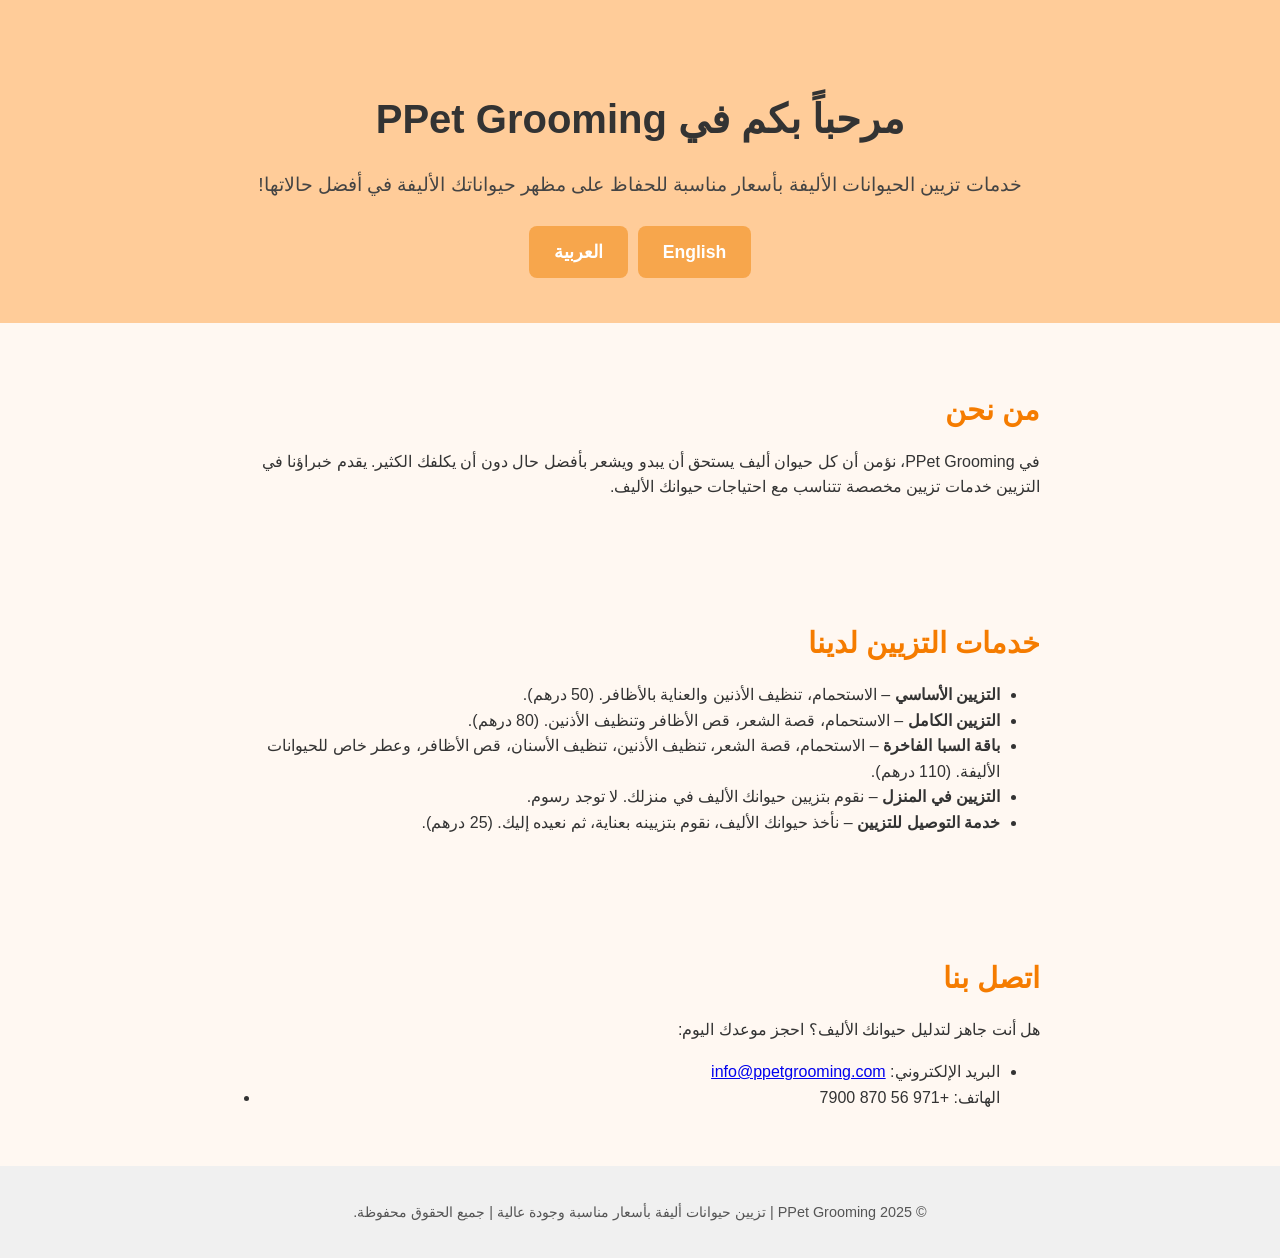
==== index-ar.html @ 2f622f9a "Update index-ar.html" ====
<!DOCTYPE html>
<html lang="ar" dir="rtl">
<head>
  <meta charset="UTF-8" />
  <meta name="viewport" content="width=device-width, initial-scale=1.0" />
  <meta name="description" content="PPet Grooming - خدمات تزيين الحيوانات الأليفة بأسعار مناسبة" />
  <title>PPet Grooming - تزيين الحيوانات الأليفة بأسعار مناسبة</title>
  <link rel="stylesheet" href="style.css" />
</head>
<body>
  <header>
    <div class="hero">
      <h1>مرحباً بكم في PPet Grooming</h1>
      <p>خدمات تزيين الحيوانات الأليفة بأسعار مناسبة للحفاظ على مظهر حيواناتك الأليفة في أفضل حالاتها!</p>
      <div class="language-switch">
        <a href="index.html">English</a>
        <a href="index-ar.html">العربية</a>
      </div>
    </div>
  </header>

  <section id="about">
    <h2>من نحن</h2>
    <p>في PPet Grooming، نؤمن أن كل حيوان أليف يستحق أن يبدو ويشعر بأفضل حال دون أن يكلفك الكثير. يقدم خبراؤنا في التزيين خدمات تزيين مخصصة تتناسب مع احتياجات حيوانك الأليف.</p>
  </section>

  <section id="services">
    <h2>خدمات التزيين لدينا</h2>
    <ul>
      <li><strong>التزيين الأساسي</strong> – الاستحمام، تنظيف الأذنين والعناية بالأظافر. (50 درهم).</li>
      <li><strong>التزيين الكامل</strong> – الاستحمام، قصة الشعر، قص الأظافر وتنظيف الأذنين. (80 درهم).</li>
      <li><strong>باقة السبا الفاخرة</strong> – الاستحمام، قصة الشعر، تنظيف الأذنين، تنظيف الأسنان، قص الأظافر، وعطر خاص للحيوانات الأليفة. (110 درهم).</li>
      
      <!-- Space before mobile services section -->
      <li><strong>التزيين في المنزل</strong> – نقوم بتزيين حيوانك الأليف في منزلك. لا توجد رسوم.</li>
      <li><strong>خدمة التوصيل للتزيين</strong> – نأخذ حيوانك الأليف، نقوم بتزيينه بعناية، ثم نعيده إليك. (25 درهم).</li>
    </ul>
  </section>

  <section id="contact">
    <h2>اتصل بنا</h2>
    <p>هل أنت جاهز لتدليل حيوانك الأليف؟ احجز موعدك اليوم:</p>
    <ul>
      <li>البريد الإلكتروني: <a href="mailto:info@ppetgrooming.com">info@ppetgrooming.com</a></li>
      <!-- Added dir="ltr" to display number in English -->
      <li dir="ltr">الهاتف: +971 56 870 7900</li>
    </ul>
  </section>

  <footer>
    <p>&copy; 2025 PPet Grooming | تزيين حيوانات أليفة بأسعار مناسبة وجودة عالية | جميع الحقوق محفوظة.</p>
  </footer>
</body>
</html>
---- style.css ----
body {
  font-family: Arial, sans-serif;
  margin: 0;
  padding: 0;
  background-color: #fff8f2;
  color: #333;
  line-height: 1.6;
}

header {
  background-color: #ffcc99;
  padding: 60px 20px 40px;
  text-align: center;
}

.hero h1 {
  font-size: 2.5em;
  margin-bottom: 10px;
  color: #333;
}

.hero p {
  font-size: 1.2em;
  margin-bottom: 20px;
  color: #444;
}

.language-switch {
  margin-top: 10px;
  display: flex;
  justify-content: center;
}

.language-switch a {
  display: inline-block;
  margin: 5px;
  padding: 12px 25px;
  background-color: #f7a64c;
  color: white;
  text-decoration: none;
  border-radius: 8px;
  font-weight: bold;
  font-size: 1.1em;
  transition: background 0.3s ease;
}

.language-switch a:hover {
  background-color: #e38b2f;
}

section {
  padding: 40px 20px;
  max-width: 800px;
  margin: auto;
}

section h2 {
  color: #f57c00;
  font-size: 1.8em;
  margin-bottom: 15px;
}

section ul {
  list-style-type: disc;
  padding-left: 20px;
}

footer {
  background-color: #f0f0f0;
  text-align: center;
  padding: 20px;
  font-size: 0.9em;
  color: #555;
}
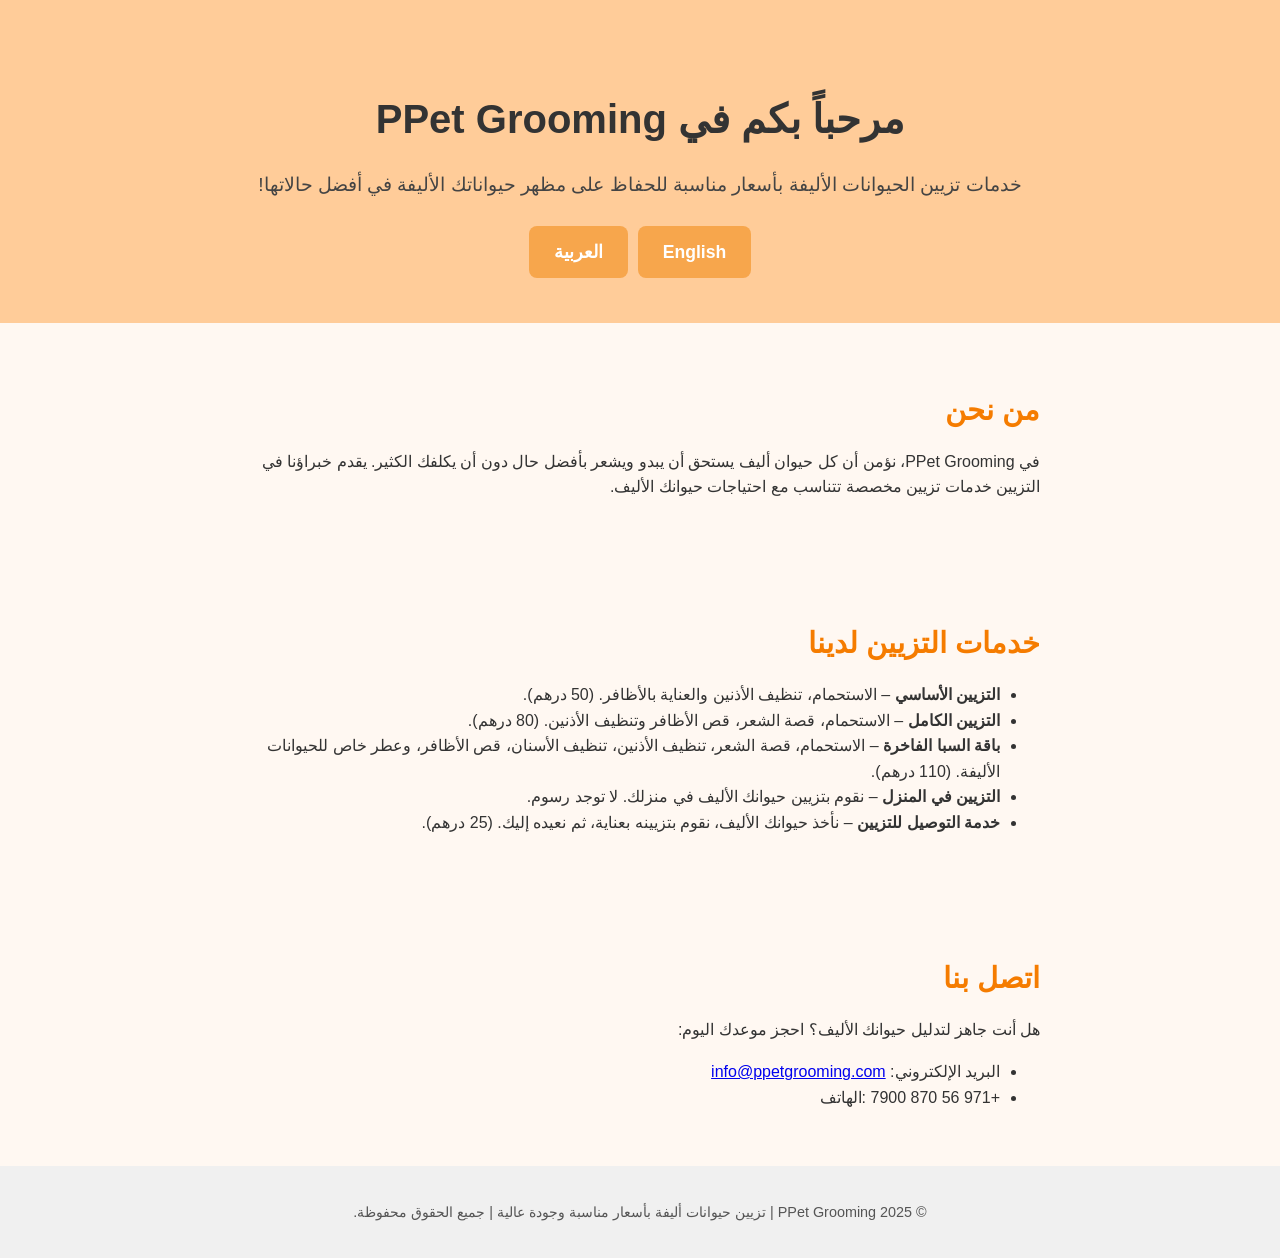
==== commit 1558a644: "Update index-ar.html" ====
--- a/index-ar.html
+++ b/index-ar.html
@@ -42,8 +42,7 @@
     <p>هل أنت جاهز لتدليل حيوانك الأليف؟ احجز موعدك اليوم:</p>
     <ul>
       <li>البريد الإلكتروني: <a href="mailto:info@ppetgrooming.com">info@ppetgrooming.com</a></li>
-      <!-- Added dir="ltr" to display number in English -->
-      <li dir="ltr">الهاتف: +971 56 870 7900</li>
+      <li>+971 56 870 7900 :الهاتف </li>
     </ul>
   </section>
 
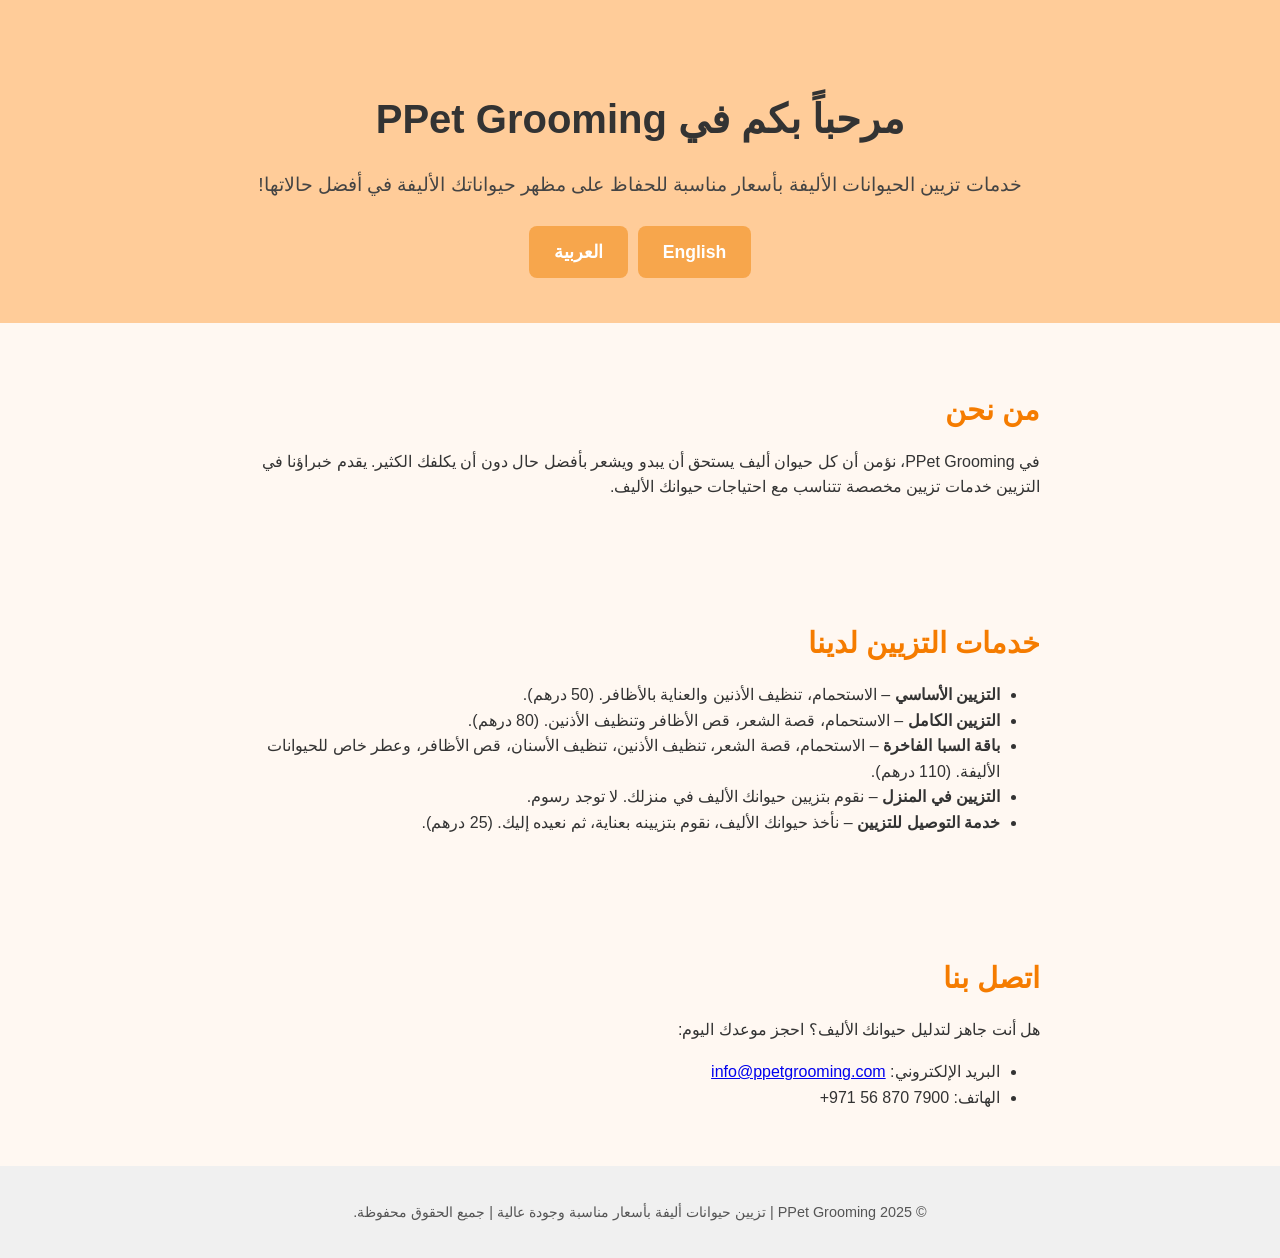
==== commit f16ec904: "Update index-ar.html" ====
--- a/index-ar.html
+++ b/index-ar.html
@@ -42,7 +42,8 @@
     <p>هل أنت جاهز لتدليل حيوانك الأليف؟ احجز موعدك اليوم:</p>
     <ul>
       <li>البريد الإلكتروني: <a href="mailto:info@ppetgrooming.com">info@ppetgrooming.com</a></li>
-      <li>+971 56 870 7900 :الهاتف </li>
+      <!-- Phone number fixed with dir="ltr" -->
+      <li>الهاتف: <span dir="ltr">+971 56 870 7900</span></li>
     </ul>
   </section>
 
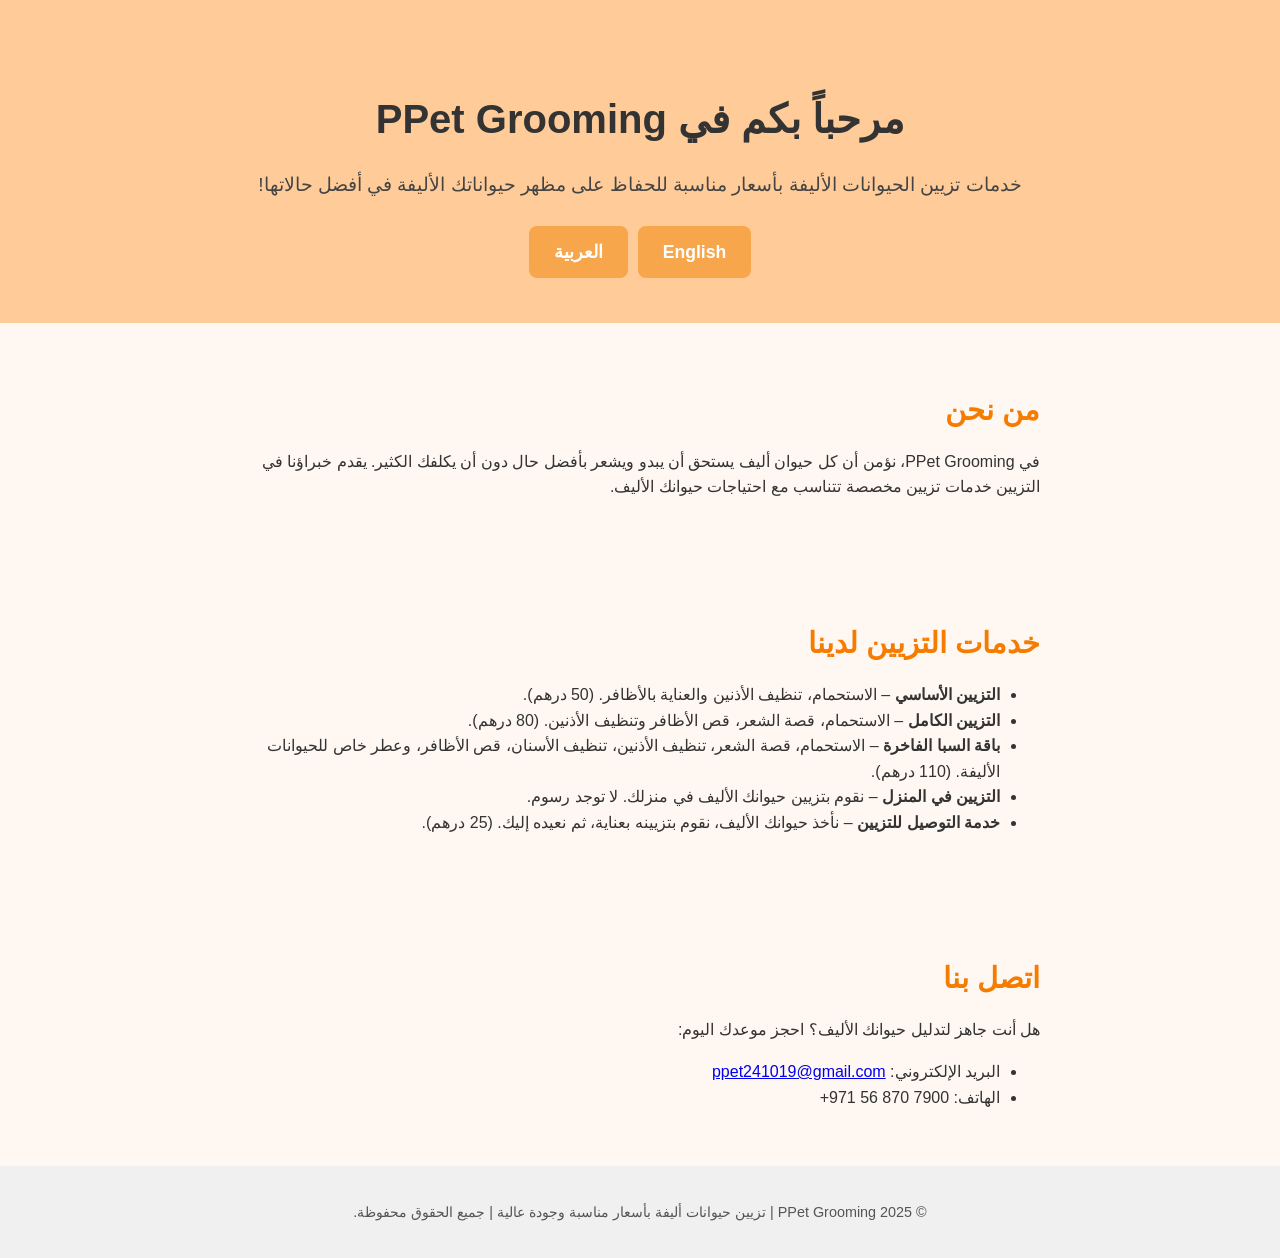
==== commit 60269e09: "Update index-ar.html" ====
--- a/index-ar.html
+++ b/index-ar.html
@@ -41,7 +41,7 @@
     <h2>اتصل بنا</h2>
     <p>هل أنت جاهز لتدليل حيوانك الأليف؟ احجز موعدك اليوم:</p>
     <ul>
-      <li>البريد الإلكتروني: <a href="mailto:info@ppetgrooming.com">info@ppetgrooming.com</a></li>
+      <li>البريد الإلكتروني: <a href="mailto:ppet241019@gmail.com">ppet241019@gmail.com</a></li>
       <!-- Phone number fixed with dir="ltr" -->
       <li>الهاتف: <span dir="ltr">+971 56 870 7900</span></li>
     </ul>
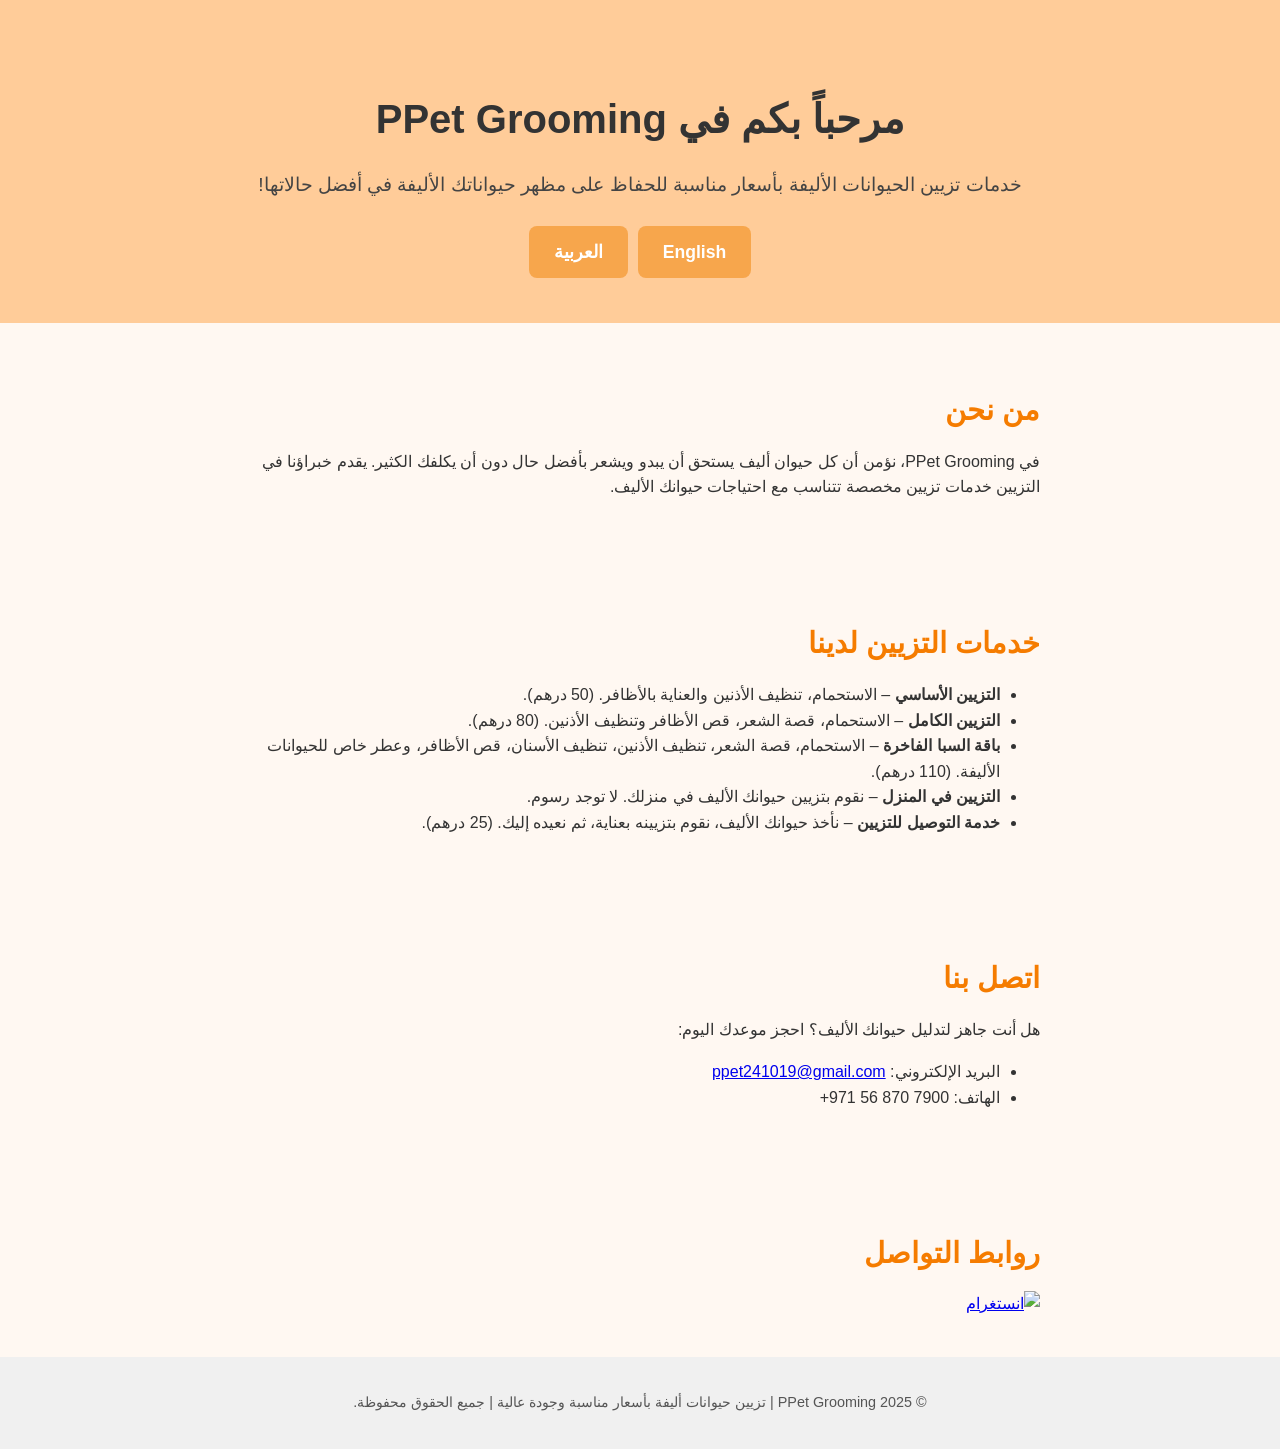
==== commit cfa42abb: "Update index-ar.html" ====
--- a/index-ar.html
+++ b/index-ar.html
@@ -47,6 +47,19 @@
     </ul>
   </section>
 
+<!-- SOCIAL MEDIA -->
+
+<section id="socials">
+  <h2>روابط التواصل</h2>
+  <div class="social-icons">
+    <a href="https://www.instagram.com/ppetgrooming/" target="_blank">
+      <img src="icons/instagram.svg" alt="انستغرام" />
+    </a>
+  
+
+  </div>
+</section>
+
   <footer>
     <p>&copy; 2025 PPet Grooming | تزيين حيوانات أليفة بأسعار مناسبة وجودة عالية | جميع الحقوق محفوظة.</p>
   </footer>
--- a/style.css
+++ b/style.css
@@ -68,6 +68,7 @@
 footer {
   background-color: #f0f0f0;
   text-align: center;
+  
   padding: 20px;
   font-size: 0.9em;
   color: #555;
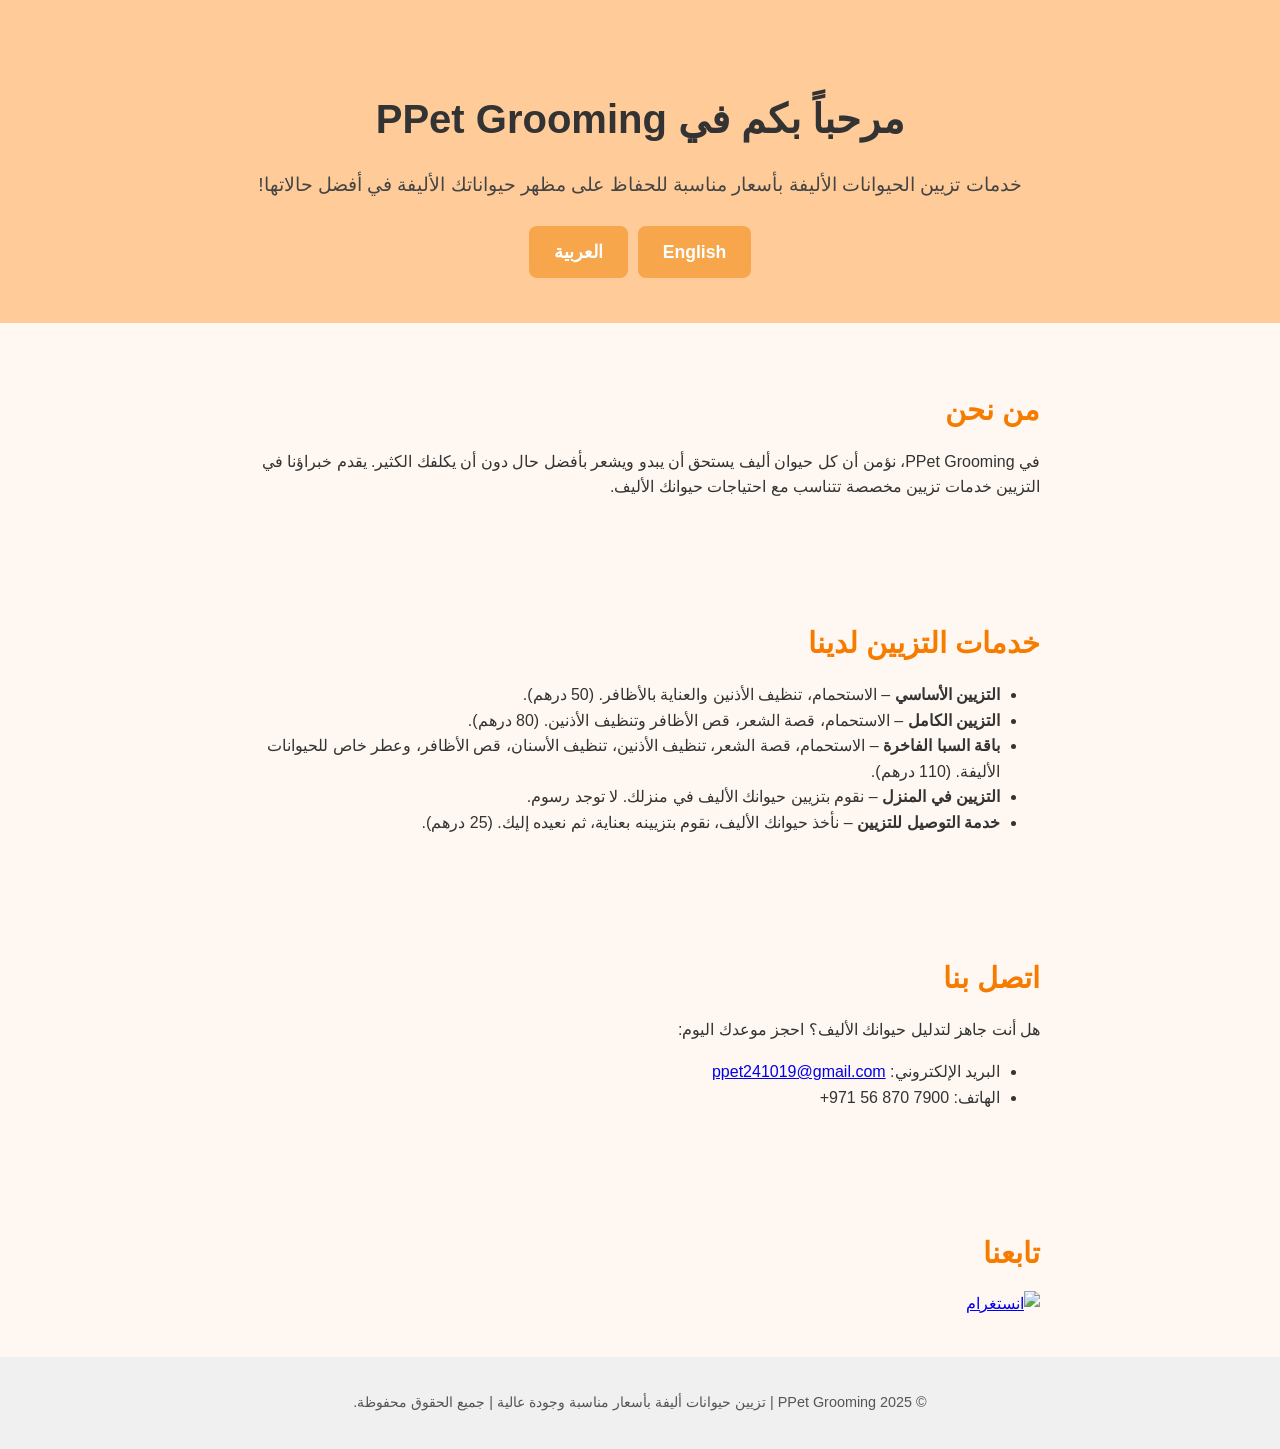
==== commit 22255f23: "Update index-ar.html" ====
--- a/index-ar.html
+++ b/index-ar.html
@@ -49,13 +49,12 @@
 
 <!-- SOCIAL MEDIA -->
 
-<section id="socials">
-  <h2>روابط التواصل</h2>
-  <div class="social-icons">
-    <a href="https://www.instagram.com/ppetgrooming/" target="_blank">
-      <img src="icons/instagram.svg" alt="انستغرام" />
+  <section id="socials">
+    <h2>تابعنا</h2>
+    <a href="https://www.instagram.com/ppetgrooming" target="_blank">
+      <img src="icons/instagram.png" alt="انستغرام" />
     </a>
-  
+  </section>
 
   </div>
 </section>
